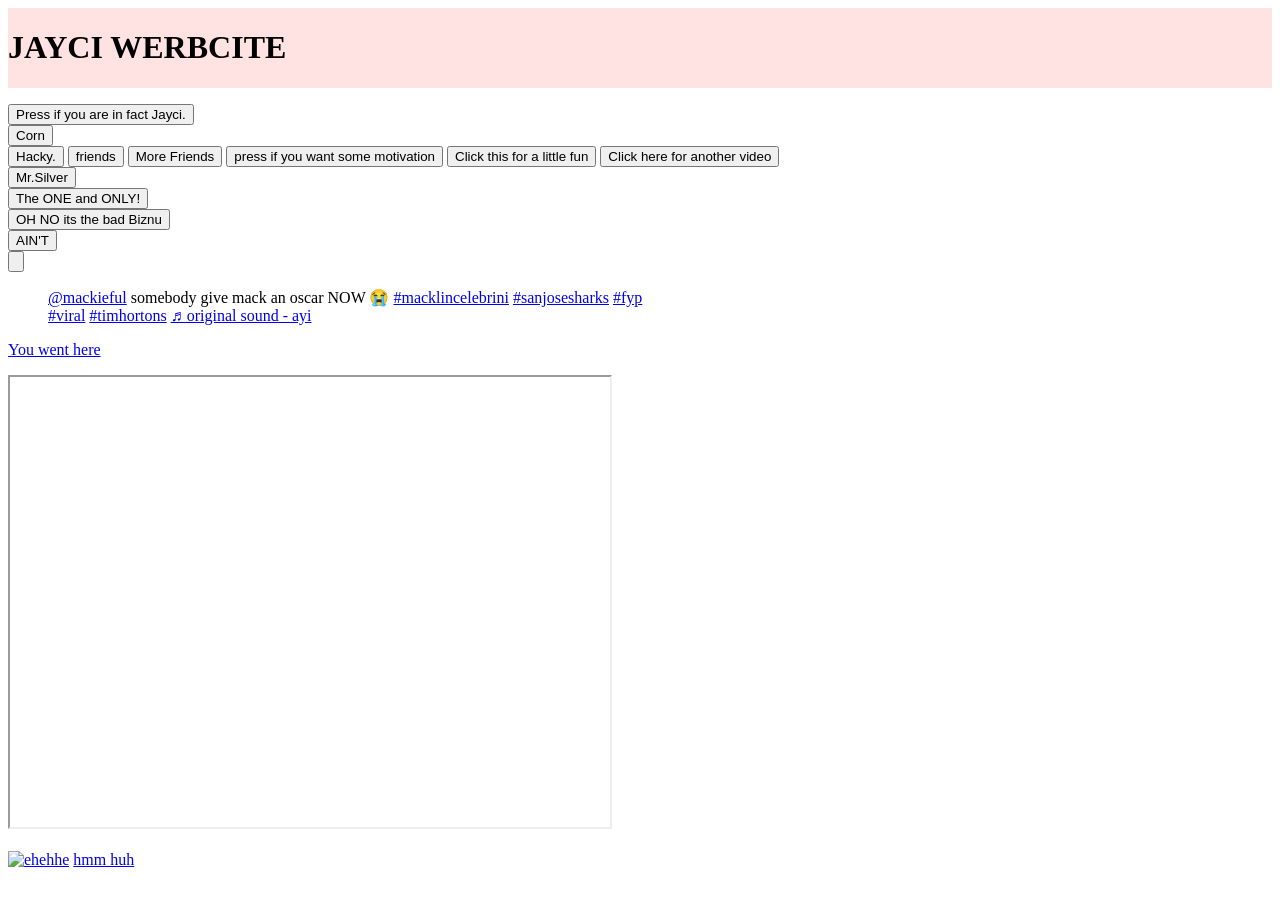
==== index.html @ f294fc92 "nj," ====
<!DOCTYPE html>
<html lang="en">
<head>
    <meta charset="UTF-8">
    <meta name="viewport" content="width=device-width, initial-scale=1.0">
    <title>Jayci's Werbsite</title>
    <link rel="stylesheet" href="css/main.css">
    <link rel="preconnect" href="https://fonts.googleapis.com">
    <link rel="preconnect" href="https://fonts.gstatic.com" crossorigin>
    <link href="https://fonts.googleapis.com/css2?family=Permanent+Marker&display=swap" rel="stylesheet">
    <link rel="stylesheet" href="https://cdnjs.cloudflare.com/ajax/libs/font-awesome/7.0.1/css/all.min.css">
    <link rel="preconnect" href="https://fonts.googleapis.com">
    <link rel="preconnect" href="https://fonts.gstatic.com" crossorigin>
    <script src="https://ajax.googleapis.com/ajax/libs/jquery/3.7.1/jquery.min.js"></script>
    <script src="JavaScript/main.js"></script>
    <script data-fa-kit-code="38c11e3f20" type="module" src="https://cdn.jsdelivr.net/npm/@awesome.me/webawesome@3.0.0/dist-cdn/webawesome.loader.js"></script>
    <script src="JavaScript/2.js"></script>
</head>

<body class="paginacontainer">
    <header style="background-color: rgba(255, 0, 0, 0.11);">
        <div id="header-logo" style="align-items: center; display: flex; margin: 0px;">
                <div ><h1 href="index.html">JAYCI WERBCITE</h1></div>
                <nav  id="header-contact-mobile-nav">
                    <div id="mobile-nav">
                        <i class="fa-solid fa-bars fa-2xl" onclick="tog(duck)"></i>
                    </div>
                </nav>
        </div>
        <nav id="header-bottom-nav" style="display: none">
            <ul>
                <li><a class="nav" href="dictionary.html">Jayci Dictionary</a></li>
                <li><a class="nav" href="eugene_page.html">Eugene Page</a></li>
                <li><a class="nav" href="IN SPACCCCCEEE.html">Jayci in SPACE</a></li>
                <li><a class="nav" href="Random_image.html">Image repository</a></li>
                <li><a class="nav" href="Carolyn.html">Carolyn</a></li>        
                <li><a class="nav" href="map.html">Maps?</a></li>        
            </ul>
        </nav>
    </header>
    <div class="buttons">
         <p></p>
         <p></p>
         <p></p>
         <p></p>
         <p></p>
        <button id="first" type="button">Press if you are in fact Jayci.</button>
        <div id="singers-container" style="display: none;">
            <img src="images/singers/download (1).jpg" alt="singer">
            <img src="images/singers/download (2).jpg" alt="singer">
            <img src="images/singers/download (3).jpg" alt="singer">
            <img src="images/singers/download.jpg" alt="singer">
            <img src="images/singers/images (1).jpg" alt="singer">
            <img src="images/singers/images (2).jpg" alt="singer">
            <img src="images/singers/images.jpg" alt="singer">
        </div>
        <div class="buttons">
            <button id="cornbutton" style="justify-self: center;" type="button">Corn</button>
            <div id="corn" style = "display: none;" ><iframe src="https://g1.ipcamlive.com/player/player.php?alias=6584c0801221b" width="800px" height="450px" frameborder="0" allowfullscreen=""><span class="fr-mk" style="display: none;">&nbsp;</span> </iframe></div>        
            <img id="cornpic" style="display: none;" src="images/image copy 8.png">
            <img id="cornpic2" style="display: none;" src="images/SnapShot-20260526_165148.jpg">
        </div>
        <button id="hacky-button" type="button">Hacky.</button>
        <div id="hacky-container" style="display: none;">
            <img src="images/hacky/8e7a9f89-e946-4056-a1ef-aa724eb7e381.jpg" alt="">
            <img src="images/hacky/9dcd6515-ebe2-4273-b94f-12950bec7a49.jpg" alt="">
            <img src="images/hacky/4787c761-406f-478b-a450-529000561ca7.jpg" alt="">
            <img src="images/hacky/299302ff-4764-40ae-ba2d-6b46d4d7cc0e.jpg" alt="">
            <img src="images/hacky/ef5bb7c7-9d6d-411c-adeb-8a367ef5c94c.jpg" alt="">
        </div>
        <button id="green_jacket_guy" type="button" hidden>Press to see what came up when i searched finnish pop singer green jacket.</button>
        <div id="green-shirt-container" style="display: none;">
            <img src="images/green_shirt/download (4).jpg" alt="green shirt guy">
            <img src="images/green_shirt/download (5).jpg" alt="green shirt guy">
            <img src="images/green_shirt/download (6).jpg" alt="green shirt guy">
            <img src="images/green_shirt/download (7).jpg" alt="green shirt guy">
            <img src="images/green_shirt/download (8).jpg" alt="green shirt guy">
            <img src="images/green_shirt/download (9).jpg" alt="green shirt guy">
            <img src="images/green_shirt/download (10).jpg" alt="green shirt guy">
            <img src="images/green_shirt/download (11).jpg" alt="green shirt guy">
        </div>
        <button id="new-photo-button" type="button">friends</button>
        <div id="new-photo-container" style="display: none;">
            <img src="images/download (1).jpg" alt="new photo">
        </div>
        <button id="another-photo-button" type="button">More Friends</button>
        <div id="another-photo-container" style="display: none;">
            <img src="images/e879e83e-651d-469c-b20a-441b4f75508c.jpg" alt="another photo">
        </div>
        <button id="motivation" type="button">press if you want some motivation</button>
        <video id="motivation-video" style="display: none;" controls>
            <source src="video/videoplayback.mp4" type="video/mp4">
            <track src="video/subtitles.vtt" kind="subtitles" srclang="en" label="English" default>
        </video>
        <button id="fun-button" type="button">Click this for a little fun</button>
        <video id="fun-video" style="display: none;" controls>
            <source src="video/videoplayback (1).mp4" type="video/mp4">
        </video>
        <button id="new-video-button" type="button">Click here for another video</button>
        <video id="new-video" style="display: none;" controls>
            <source src="video/v09044g40000c3skdbjc77u6akenpjq0.mov.mp4" type="video/mp4">
        </video>
        <div class="buttons">
            <button id="button" style="justify-self: center;" type="button">Mr.Silver</button>
            <img id="silverpic" src="images/image.png" style="display: none; justify-self: center;">
            <p class="text" style="display: none;" id="text">"Solo Quiro MAS! Even if were living in a mad world, even if theres no more gods to pray for... Solo Quiro...   Solo Quiro... MAS"</p>
        </div>
        <div class="buttons">
            <button id="button2" style="justify-self: center;" type="button">The ONE and ONLY!</button>
            <img id="fishpic" style="display: none; justify-self: center;" src="images/image copy.png">
            <p class="text" style = "display: none;" id="text2">HAH HAH HES A FISH!</p>
        </div>
        <div class="buttons">
            <Button id="bizbutton" style="justify-self: center;" type="button">OH NO its the bad Biznu</button>
            <img src="images/image copy 2.png" style="display: none; justify-self: center;" id="bizimage">
        </div>
        <div class="buttons">
            <Button id="macbutton" style="justify-self: center;" type="button">AIN'T</button>
            <iframe id="macvideo" style="display: none;" width="943" height="539" src="https://www.youtube.com/embed/qtAqZXDbNUg" title="Cars (2006) Mack I Ain&#39;t No Mack" frameborder="0" allow="accelerometer; autoplay; clipboard-write; encrypted-media; gyroscope; picture-in-picture; web-share" referrerpolicy="strict-origin-when-cross-origin" allowfullscreen></iframe>
            <iframe id="macvideo2" style="display: none;" width="943" height="539" src="https://www.youtube.com/embed/59c94Ri2MoE" title="THE GRIFFAN SHOW" frameborder="0" referrerpolicy="strict-origin-when-cross-origin" allowfullscreen></iframe>        </div>

        <audio id="motivation-audio" src="video/Rob Schneider  you can do it .mp3"></audio>
        <button id="inside_joke" type="button"><img src="images/download.jpg" alt=""></button>
        <p id="loading-message" style="display: none; text-align: center;">please wait a couple of seconds.</p>
        <div id="threed-container" style="display: none; width: 500px; height: 500px; margin: auto;"></div>
        <input type="range" id="zoom-slider" min="10" max="200" value="100" style="display: none; margin: auto; width: 500px;">

        <script src="https://cdnjs.cloudflare.com/ajax/libs/three.js/r128/three.min.js"></script>
        <script src="https://cdn.jsdelivr.net/npm/three@0.128.0/examples/js/loaders/GLTFLoader.js"></script>
        <script src="main.js"></script>
    </div>
    <div><blockquote class="tiktok-embed" cite="https://www.tiktok.com/@mackieful/video/7689134111000235272" data-video-id="7689134111000235272" style="max-width: 605px;min-width: 325px;" > <section> <a target="_blank" title="@mackieful" href="https://www.tiktok.com/@mackieful?refer=embed">@mackieful</a> somebody give mack an oscar NOW 😭 <a title="macklincelebrini" target="_blank" href="https://www.tiktok.com/tag/macklincelebrini?refer=embed">#macklincelebrini</a> <a title="sanjosesharks" target="_blank" href="https://www.tiktok.com/tag/sanjosesharks?refer=embed">#sanjosesharks</a> <a title="fyp" target="_blank" href="https://www.tiktok.com/tag/fyp?refer=embed">#fyp</a> <a title="viral" target="_blank" href="https://www.tiktok.com/tag/viral?refer=embed">#viral</a> <a title="timhortons" target="_blank" href="https://www.tiktok.com/tag/timhortons?refer=embed">#timhortons</a> <a target="_blank" title="♬ original sound  - ayi" href="https://www.tiktok.com/music/original-sound-ayi-7689134154365045524?refer=embed">♬ original sound  - ayi</a> </section> </blockquote> <script async src="https://www.tiktok.com/embed.js"></script></div>
    
</body>
<footer>
    <div id="space">
        <a href="https://cheezburger.com/42619653/25-cheese-memes-that-are-cheddar-than-most"><p>You went here</p></a>
        <iframe src="https://www.google.com/maps/embed?pb=!1m18!1m12!1m3!1d5800124.801958206!2d-94.85018416414027!3d44.77892586539792!2m3!1f0!2f0!3f0!3m2!1i1024!2i768!4f13.1!3m3!1m2!1s0x52a8f40f9384e3af%3A0xf2d5d5b8f88649d6!2sWisconsin!5e0!3m2!1sen!2sus!4v1761601479068!5m2!1sen!2sus" width="600" height="450" style="border:20;" allowfullscreen="True" loading="lazy" referrerpolicy="no-referrer-when-downgrade"></iframe>
    </div>
    <div><img id=face src="images/8_orgid_17df2b8b-61cb-4353-b3cd-51379a7523cb.jpg" alt=""><img id=face src="images/8-bitimage.png" alt=""></div>    
    <a href="graggly.html"><img src="images/image copy 9.png" alt="ehehhe"></a> <a href="Cold Club _ Let Stress Build You. Not Break You..html">hmm huh</a>
</footer>
</html>
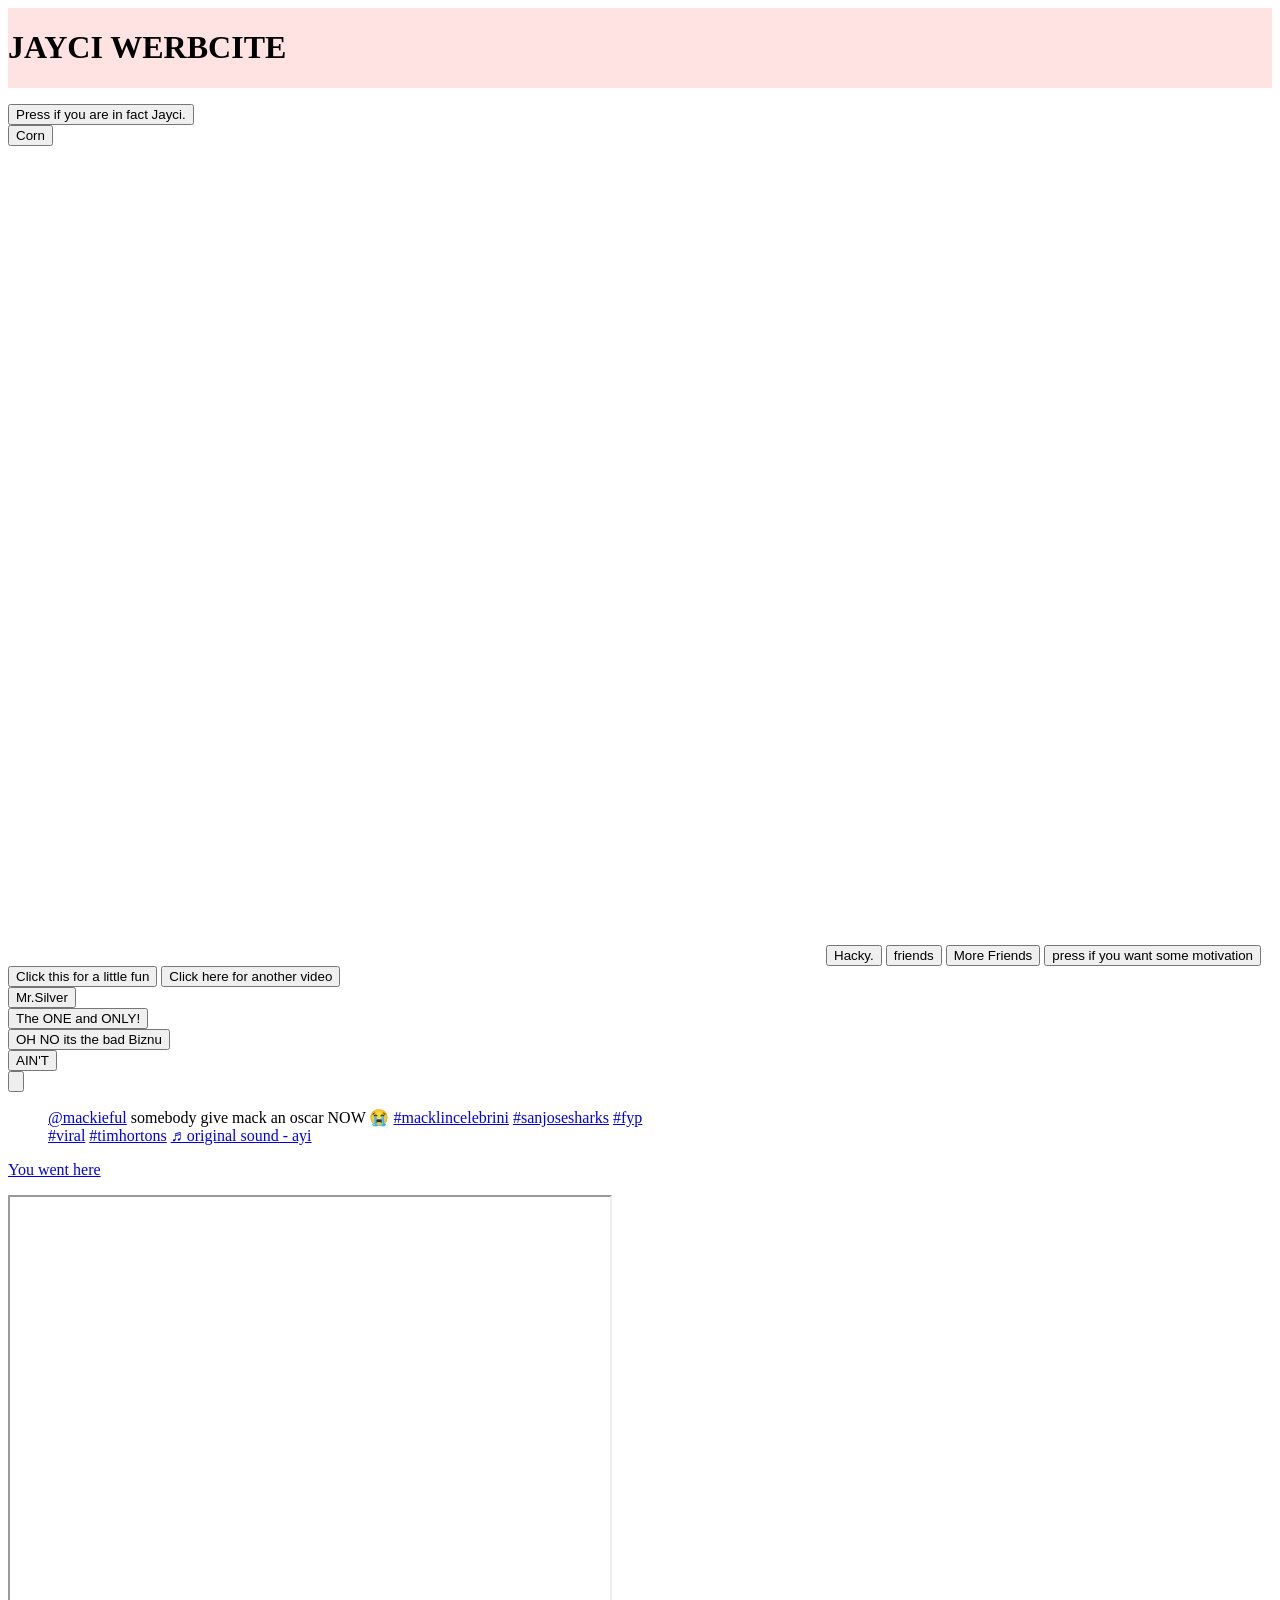
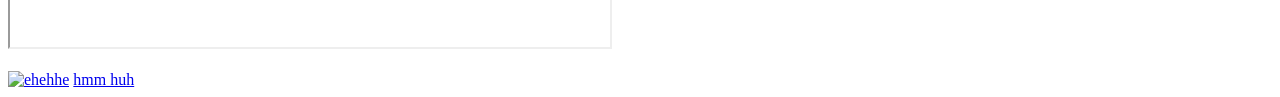
==== commit 175e22dd: "ftj" ====
--- a/index.html
+++ b/index.html
@@ -60,6 +60,7 @@
             <img id="cornpic" style="display: none;" src="images/image copy 8.png">
             <img id="cornpic2" style="display: none;" src="images/SnapShot-20260526_165148.jpg">
         </div>
+        <iframe width="814" height="814" src="https://www.youtube.com/embed/6ysFl7jleg8" title="Practice Safe Sorting | Rubber Finger Tips from Office Express" frameborder="0" allow="accelerometer; autoplay; clipboard-write; encrypted-media; gyroscope; picture-in-picture; web-share" referrerpolicy="strict-origin-when-cross-origin" allowfullscreen></iframe>
         <button id="hacky-button" type="button">Hacky.</button>
         <div id="hacky-container" style="display: none;">
             <img src="images/hacky/8e7a9f89-e946-4056-a1ef-aa724eb7e381.jpg" alt="">
